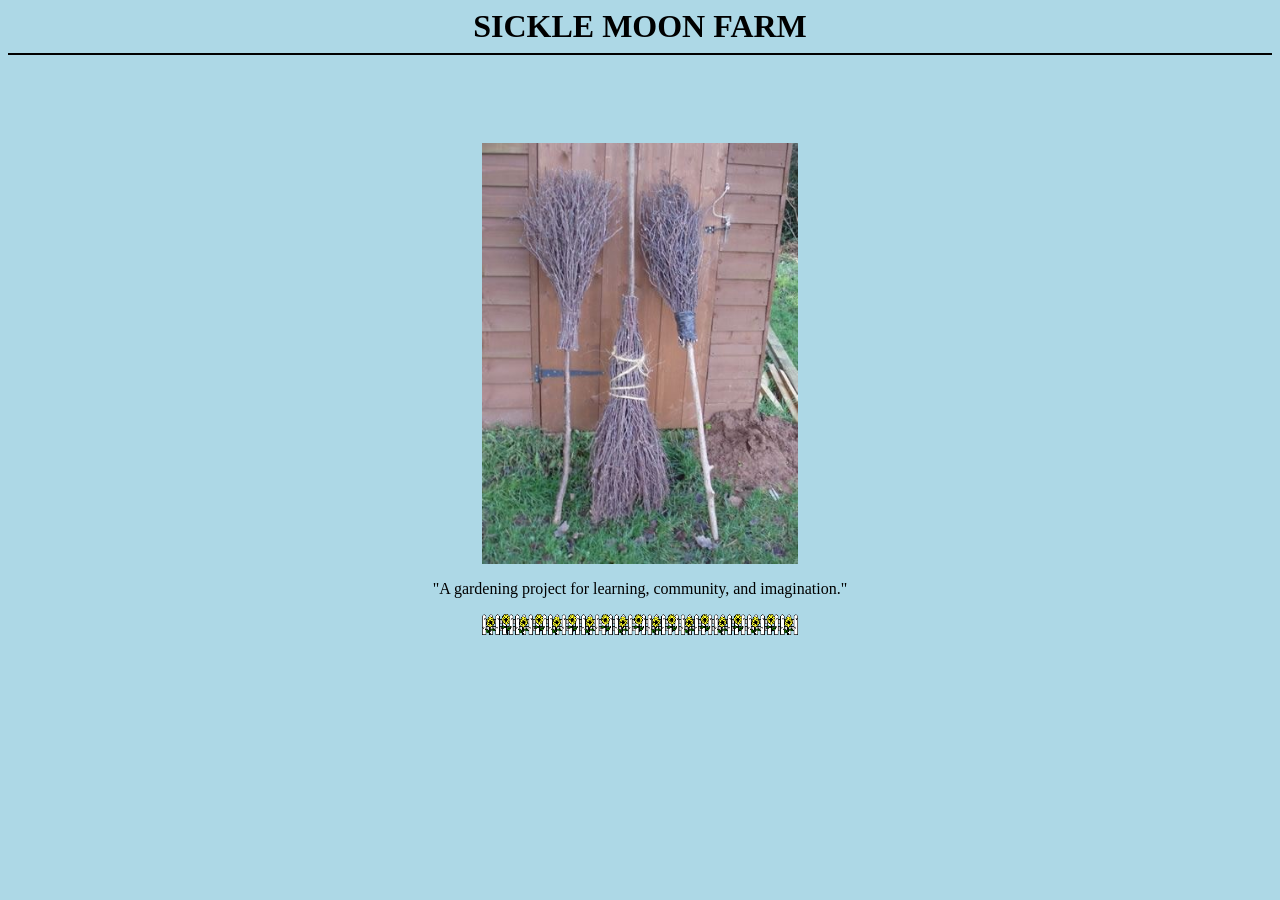
==== index.html @ 8db46cf4 "Initial commit" ====
<head>
    <meta charset="UTF-8">
    <meta name="viewport" content="width=device-width, initial-scale=1.0">
    <title>Sickle Moon Farm</title>
    <link rel="icon" type="image/x-icon" href="/img/favicon.ico">
    <link rel="stylesheet" href="css/main.css">
</head>

<body>
   
    <header style="text-align: center;">
        <h1><a style="color: black; font-weight: bold; text-decoration: none;" href="index.html" >SICKLE MOON FARM</a></h1>
        <hr>
    </header>


    <main>
        <div style="text-align: center;">
        <img class="broom" src="img/home.jpg" alt="">
        <p>"A gardening project for learning, community, and imagination." </p>
        <img class="fence" src="img/pcktfnce.gif" alt="">
        </div>
    </main>


</body>
---- css/main.css ----
body {
  background-color: #99cc99;
  background-color: #99c68e;
  background-color: lightblue;
  font-family: 'Times New Roman', Times, serif;
  font-size: medium;
  }

  h1 {
    margin-bottom: 0em;
  }

  hr {
    border: 1px solid black;
  }

  .important {
    color: black;
  }

  a:link {
    color: blue;
    background-color: transparent;
    text-decoration: none;
  }
  a:visited {
    color: blue;
    background-color: transparent;
    text-decoration: none;
  }
  a:hover {
    color: blue;
    background-color: transparent;
    text-decoration: underline;
  }
  a:active {
    color: blue;
    background-color: transparent;
    text-decoration: underline;
  }

  .broom {
    width: 25%;
    margin-top: 5em;
  }

  .fence {
    width: 25%;
    margin-bottom: 0em;
  }

  .rainbowtext {
    font-weight: bold;
    text-align: left;

    /* Apply the rainbow gradient background */
    background-image: linear-gradient(to right, red, orange, yellow, green, blue, indigo, violet);

    /* Clip the background to the text area only */
    -webkit-background-clip: text; /* For Safari/older browsers */
    background-clip: text;

    /* Make the text color transparent to reveal the background gradient */
    -webkit-text-fill-color: transparent; /* For Safari/older browsers */
    color: transparent; /* Standard property */

    background-size: 400% 100%; /* Make background larger than the text area */
    animation: rainbow_animation 20s ease-in-out infinite; /* Add animation */
}

@keyframes rainbow_animation {
    0%, 100% {
        background-position: 0 0; /* Start position of the gradient background */
    }
    50% {
        background-position: 100% 0; /* End position to slide the gradient across */
    }
}


  @media only screen and (max-width: 600px) {
    .broom {
      width: 85%;
      margin-top: 4em;
    }

    .fence {
      width: 85%;
    }
}
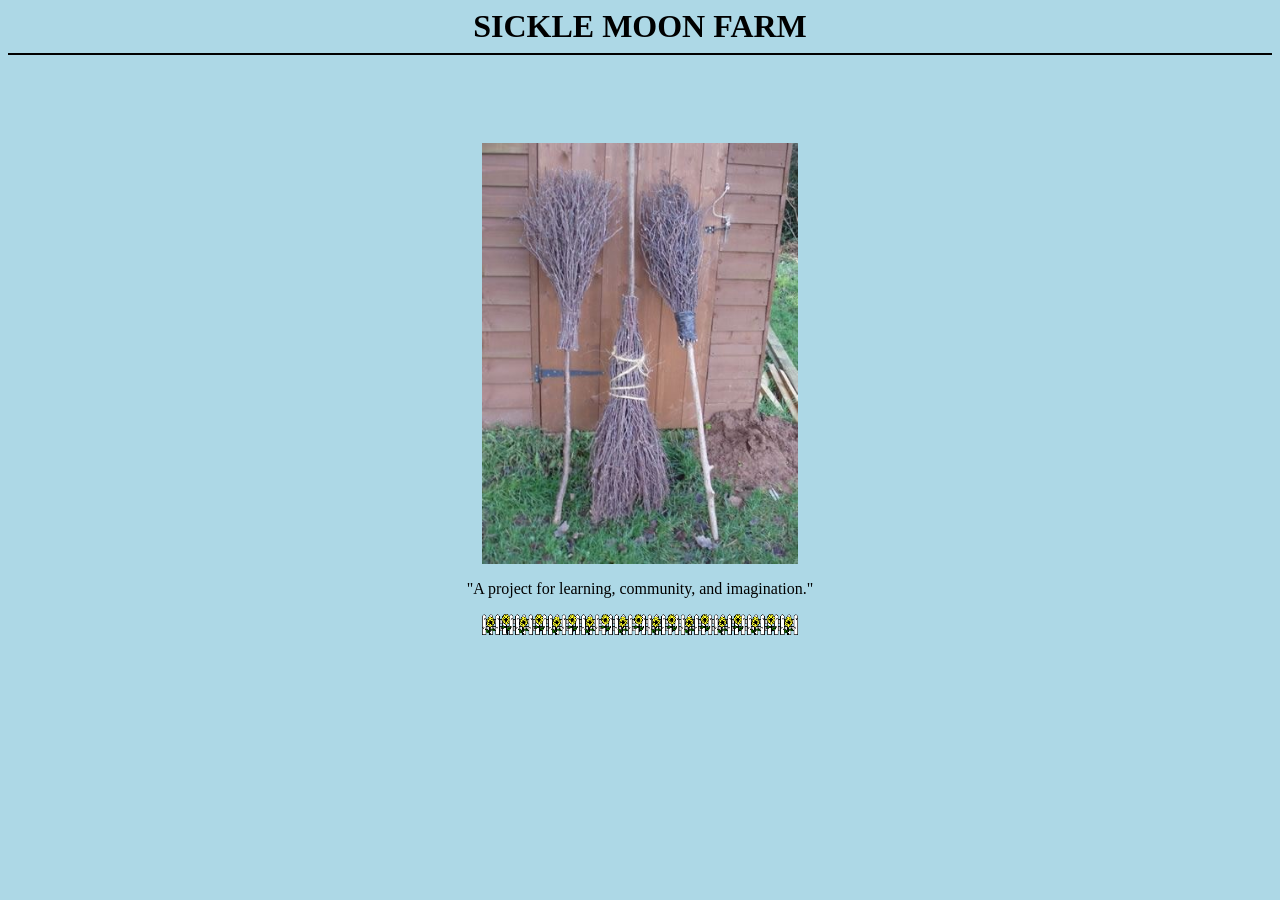
==== commit 76c224fe: "favicon" ====
--- a/index.html
+++ b/index.html
@@ -17,7 +17,7 @@
     <main>
         <div style="text-align: center;">
         <img class="broom" src="img/home.jpg" alt="">
-        <p>"A gardening project for learning, community, and imagination." </p>
+        <p>"A project for learning, community, and imagination." </p>
         <img class="fence" src="img/pcktfnce.gif" alt="">
         </div>
     </main>
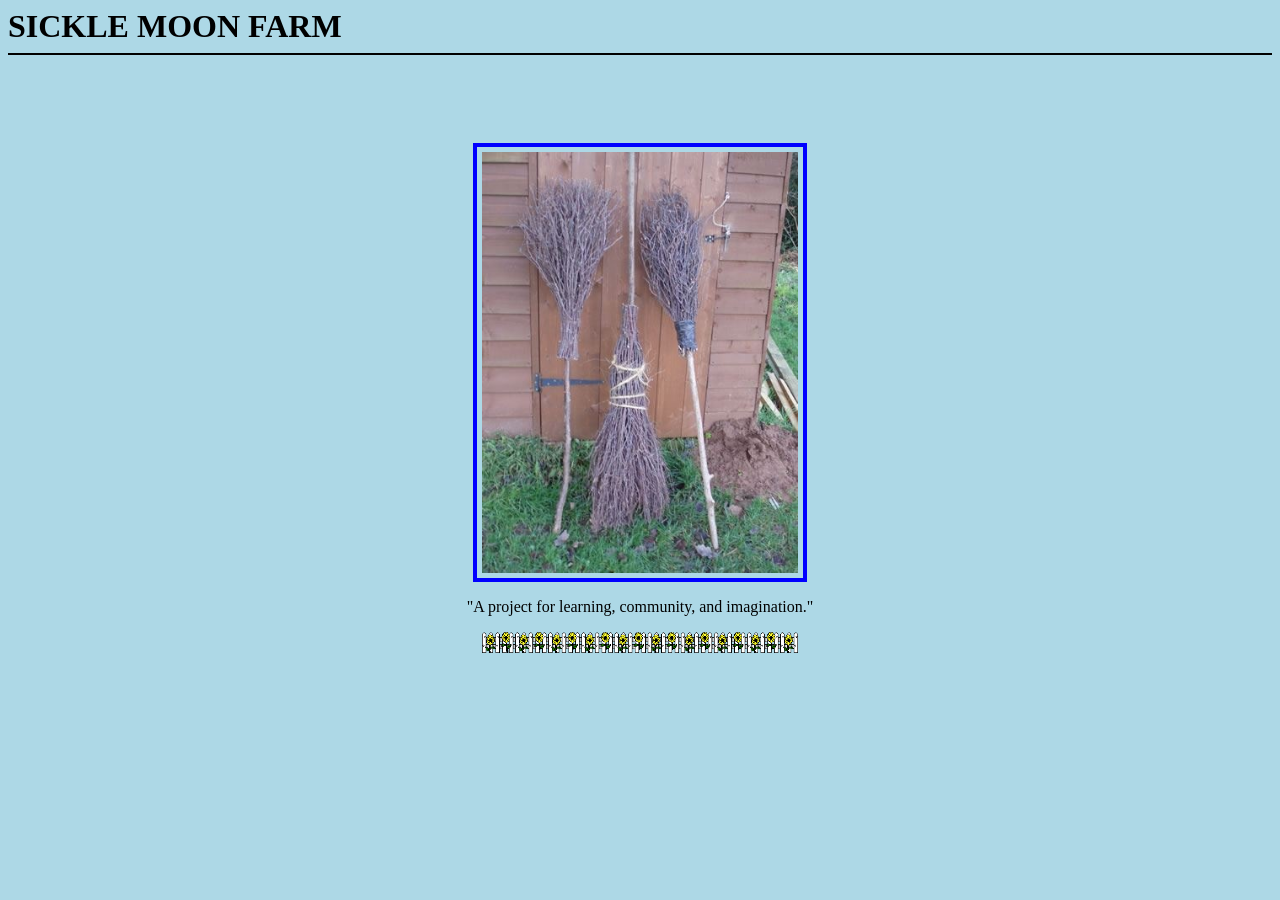
==== commit db86fadb: "test" ====
--- a/index.html
+++ b/index.html
@@ -8,7 +8,7 @@
 
 <body>
    
-    <header style="text-align: center;">
+    <header>
         <h1><a style="color: black; font-weight: bold; text-decoration: none;" href="index.html" >SICKLE MOON FARM</a></h1>
         <hr>
     </header>
--- a/css/main.css
+++ b/css/main.css
@@ -1,6 +1,4 @@
   body {
-  background-color: #99cc99;
-  background-color: #99c68e;
   background-color: lightblue;
   font-family: 'Times New Roman', Times, serif;
   font-size: medium;
@@ -39,14 +37,47 @@
     text-decoration: underline;
   }
 
+  .product {
+    margin-bottom: 5em;
+    min-height: 400px;
+    width: 100%;
+  }
+
+  .product-title {
+    font-family: 'Times New Roman', Times, serif;
+    font-weight:bold;
+    font-size: medium;
+    color: black;
+  }
+
+  div.product-image {
+    display:inline-block;
+  }
+
+
+  img {
+    width: 100%;
+    max-width: 550px;
+    border: 0px;
+    border-style: solid;
+    border-image: black;
+  }
+
   .broom {
     width: 25%;
     margin-top: 5em;
+    border: solid 4px blue;
+    padding: 5px;
   }
 
   .fence {
     width: 25%;
     margin-bottom: 0em;
+  }
+
+  .halloween {
+    width: 30%;
+    margin-top: 0em;
   }
 
   .rainbowtext {
@@ -87,4 +118,9 @@
     .fence {
       width: 85%;
     }
+
+    .halloween {
+    width: 95%;
+    margin-top: 0em;
+  }
 }
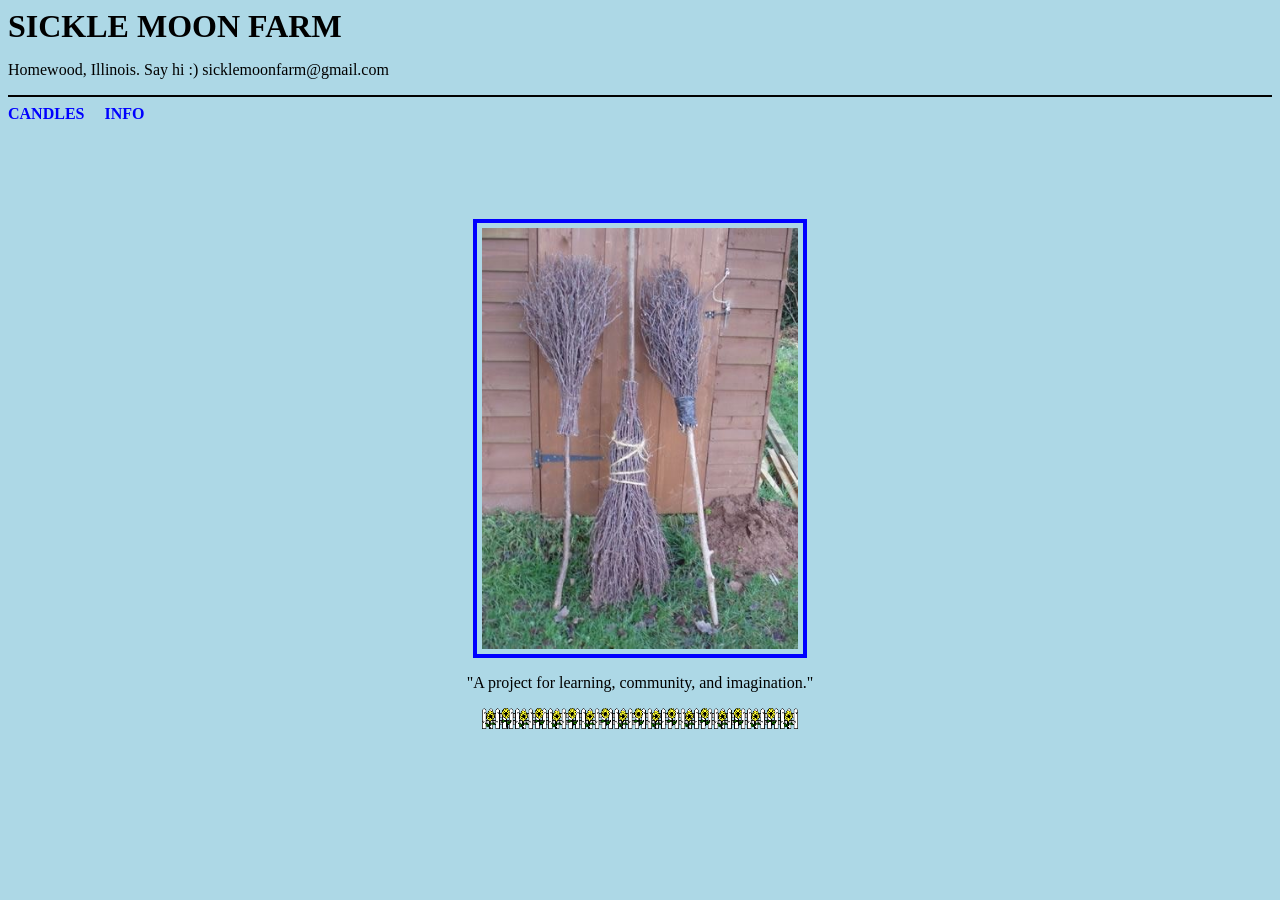
==== commit f989bc2e: "november test" ====
--- a/index.html
+++ b/index.html
@@ -10,7 +10,13 @@
    
     <header>
         <h1><a style="color: black; font-weight: bold; text-decoration: none;" href="index.html" >SICKLE MOON FARM</a></h1>
+        <p>Homewood, Illinois. Say hi :) <a style="color: black; text-decoration: none;" href="mailto:sicklemoonfarm@gmail.com">sicklemoonfarm@gmail.com</a></p>
         <hr>
+        
+        <a style="color: blue; font-weight: bold; margin-right: 1em;" href="shop.html" >CANDLES</a>
+        <a style="color: blue; font-weight: bold;" href="info.html" >INFO</a>
+        </p>
+        
     </header>
 
 
